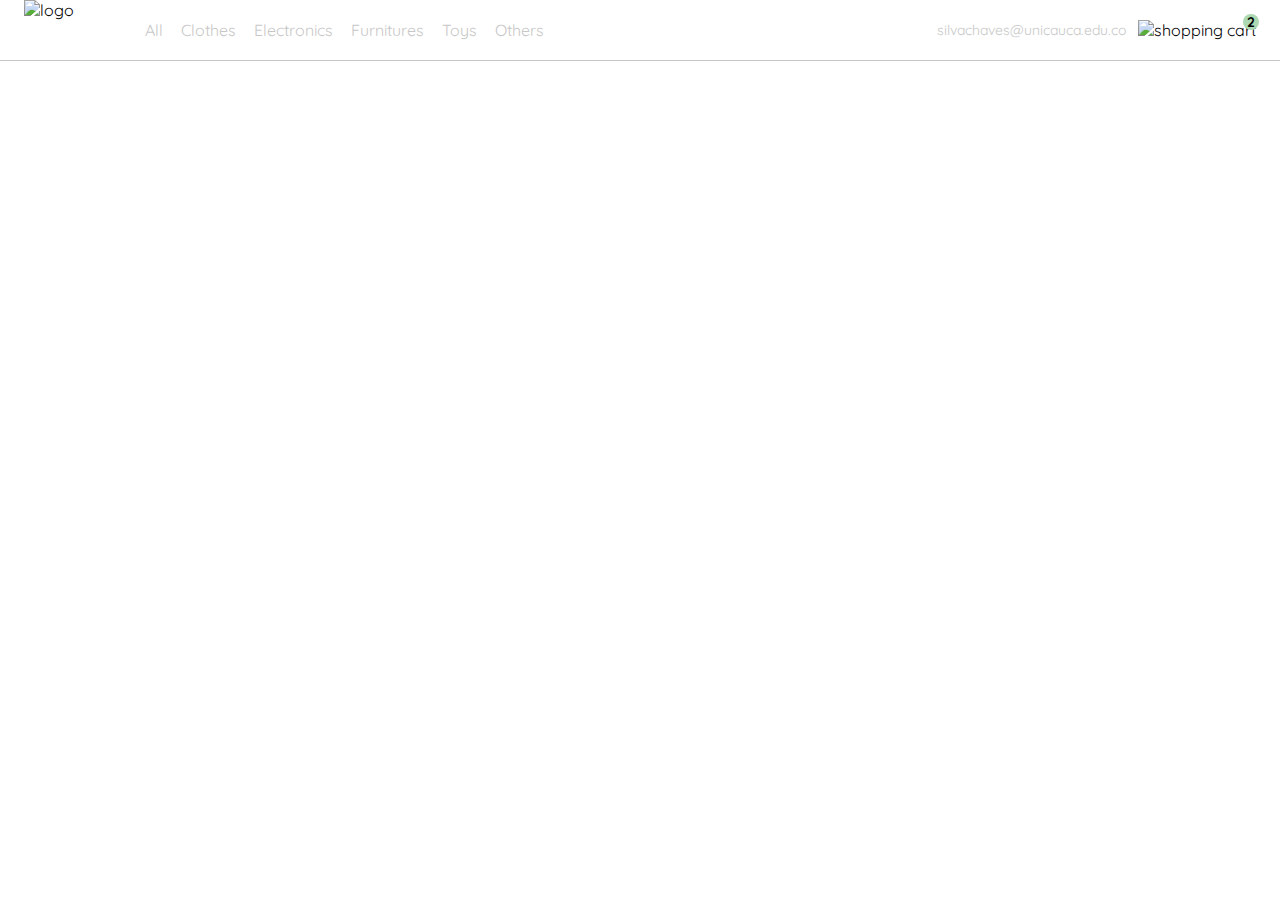
==== index.html @ 95bb93ae "creacionn .gitignore" ====
<!DOCTYPE html>
<html lang="en">
<head>
  <meta charset="UTF-8">
  <meta http-equiv="X-UA-Compatible" content="IE=edge">
  <meta name="viewport" content="width=device-width, initial-scale=1.0">
  <link rel="preconnect" href="https://fonts.googleapis.com">
  <link rel="preconnect" href="https://fonts.gstatic.com" crossorigin>
  <link href="https://fonts.googleapis.com/css2?family=Quicksand:wght@300;500;700&display=swap" rel="stylesheet">
  
  <link rel="stylesheet" href="./styles.css">
  
  <title>TIEMDA VIRTUAL: Don Julio</title>
</head>
<body>
  <nav>
    <img src="./icons/icon_menu.svg" alt="menu" class="menu">

    <div class="navbar-left">
      <img src="./logos/logo_yard_sale.svg" alt="logo" class="logo">

      <ul>
        <li>
          <a href="/">All</a>
        </li>
        <li>
          <a href="/">Clothes</a>
        </li>
        <li>
          <a href="/">Electronics</a>
        </li>
        <li>
          <a href="/">Furnitures</a>
        </li>
        <li>
          <a href="/">Toys</a>
        </li>
        <li>
          <a href="/">Others</a>
        </li>
      </ul>
    </div>

    <div class="navbar-right">
      <ul>
        <li class="navbar-email">silvachaves@unicauca.edu.co</li>
        <li class="navbar-shopping-cart">
          <img src="./icons/icon_shopping_cart.svg" alt="shopping cart">
          <div>2</div>
        </li>
      </ul>
    </div>

    <div class="desktop-menu inactive">
      <ul>
        <li>
          <a href="/" class="title">Mi compra</a>
        </li>
  
        <li>
          <a href="/">Mi cuenta</a>
        </li>
  
        <li>
          <a href="/">Desconectar</a>
        </li>
      </ul>
    </div>
  </nav>
</body>
</html>
---- styles.css ----
:root {
    --white: #ffffff;
    --black: #000000;
    --very-light-pink: #C7C7C7;
    --text-input-field: #F7F7F7;
    --hospital-green: #ACD9B2;
    --sm: 14px;
    --md: 16px;
    --lg: 18px;
  }
body {
    margin: 0;
    font-family: 'Quicksand', sans-serif;
}

/*pasa sacar el escritorio menu*/
.inactive {
    display: none;
}
  
  
nav {
    display: flex;
    justify-content: space-between;
    padding: 0 24px;
    border-bottom: 1px solid var(--very-light-pink);
}
.menu {
    display: none;
}
.logo {
    width: 100px;
}

.navbar-left ul,
.navbar-right ul {
    list-style: none;
    padding: 0;
    margin: 0;
    display: flex;
    align-items: center;
    height: 60px;
}
.navbar-left {
    display: flex;
}
.navbar-left ul {
    margin-left: 12px;
}
.navbar-left ul li a,
.navbar-right ul li a {
    text-decoration: none;
    color: var(--very-light-pink);
    border: 1px solid var(--white);
    padding: 8px;
    border-radius: 8px;
}
.navbar-left ul li a:hover,
.navbar-right ul li a:hover {
    border: 1px solid var(--hospital-green);
    color: var(--hospital-green);
}
.navbar-email {
    color: var(--very-light-pink);
    cursor: pointer;
    font-size: var(--sm);
    margin-right: 12px;
}
.navbar-shopping-cart {
    position: relative;
}
.navbar-shopping-cart div {
    width: 16px;
    height: 16px;
    background-color: var(--hospital-green);
    border-radius: 50%;
    font-size: var(--sm);
    font-weight: bold;
    position: absolute;
    top: -6px;
    right: -3px;
    display: flex;
    justify-content: center;
    align-items: center;
}
  
/*Escritorio menu*/  
/* Para que el escritorio menu este debajo del correo*/  
.desktop-menu {
    position: absolute;
    top: 60px;
    right: 60px;
    background: var(--white);
    width: 100px;
    height: auto;
    border: 1px solid var(--very-light-pink);
    border-radius: 6px;
    padding: 20px 20px 0 20px;
}
.desktop-menu ul {
    list-style: none;
    padding: 0;
    margin: 0;
}
.desktop-menu ul li {
    text-align: end;
}
.desktop-menu ul li:nth-child(1),
.desktop-menu ul li:nth-child(2) {
    font-weight: bold;
}
.desktop-menu ul li:last-child {
    padding-top: 20px;
    border-top: 1px solid var(--very-light-pink);
}
.desktop-menu ul li:last-child a {
    color: var(--hospital-green);
    font-size: var(--sm);
}
.desktop-menu ul li a {
    color: var(--back);
    text-decoration: none;
    margin-bottom: 20px;
    display: inline-block;
}




@media (max-width: 640px) {
    .menu {
      display: block;
    }
    .navbar-left ul {
      display: none;
    }
    .navbar-email {
      display: none;
    }
}
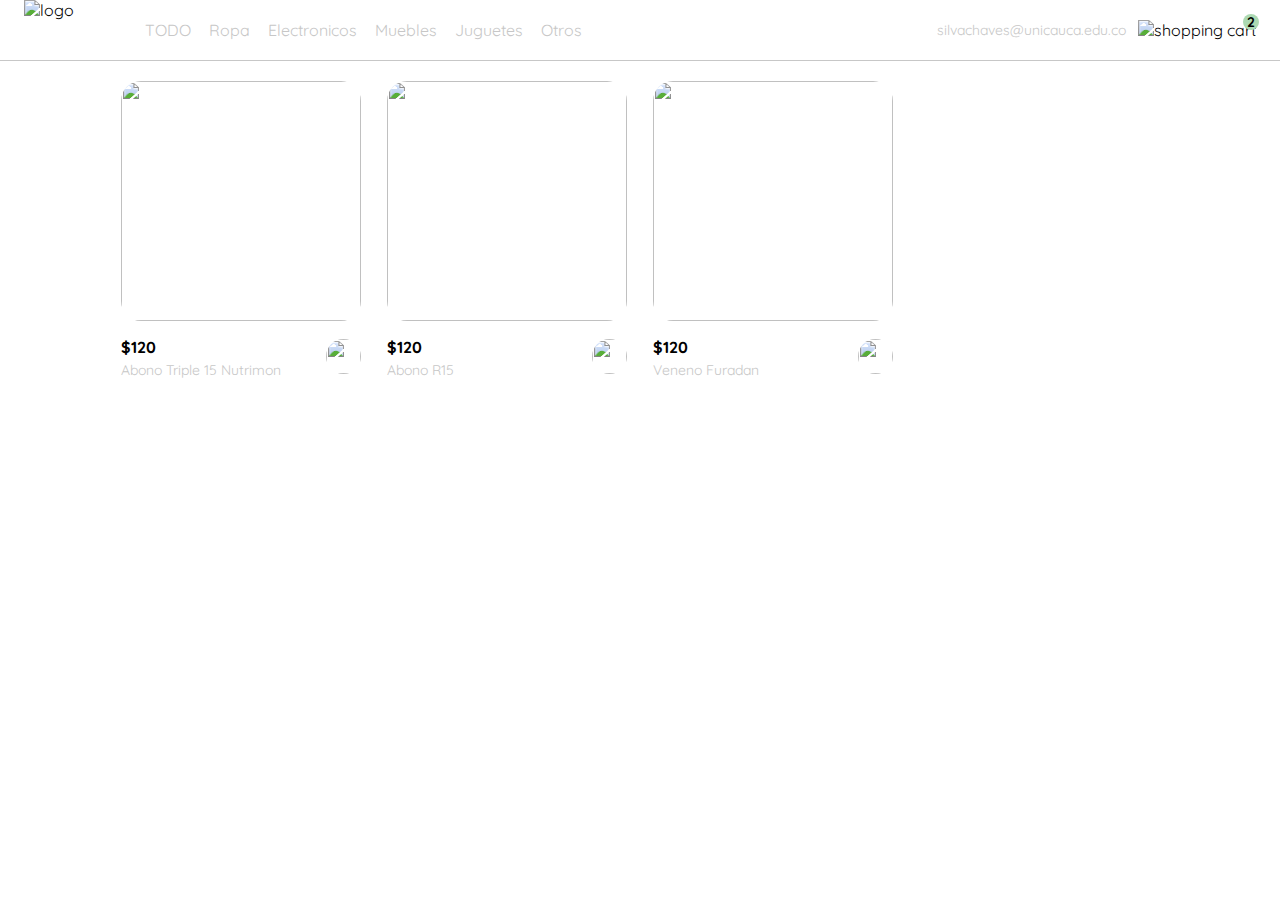
==== commit b0f8872d: "13-12-2023" ====
--- a/index.html
+++ b/index.html
@@ -10,7 +10,7 @@
   
   <link rel="stylesheet" href="./styles.css">
   
-  <title>TIEMDA VIRTUAL: Don Julio</title>
+  <title>TIENDA VIRTUAL: Don Julio</title>
 </head>
 <body>
   <nav>
@@ -21,22 +21,22 @@
 
       <ul>
         <li>
-          <a href="/">All</a>
+          <a href="/">TODO</a>
         </li>
         <li>
-          <a href="/">Clothes</a>
+          <a href="/">Ropa</a>
         </li>
         <li>
-          <a href="/">Electronics</a>
+          <a href="/">Electronicos</a>
         </li>
         <li>
-          <a href="/">Furnitures</a>
+          <a href="/">Muebles</a>
         </li>
         <li>
-          <a href="/">Toys</a>
+          <a href="/">Juguetes</a>
         </li>
         <li>
-          <a href="/">Others</a>
+          <a href="/">Otros</a>
         </li>
       </ul>
     </div>
@@ -66,6 +66,122 @@
         </li>
       </ul>
     </div>
+
+    <!--Etiqueta para mobiles-->
+    <div class="mobile-menu inactive">
+      <ul>
+        <li>
+          <a href="/">CATEGORIAS</a>
+        </li>
+        <li>
+          <a href="/">Todo</a>
+        </li>
+        <li>
+          <a href="/">Ropa</a>
+        </li>
+        <li>
+          <a href="/">Electrodomesticos</a>
+        </li>
+        <li>
+          <a href="/">Muebles</a>
+        </li>
+        <li>
+          <a href="/">Juguetes</a>
+        </li>
+        <li>
+          <a href="/">Otros</a>
+        </li>
+      </ul>
+  
+      <ul>
+        <li>
+          <a href="/">Mis ordenes</a>
+        </li>
+        <li>
+          <a href="/">Mi Cuenta</a>
+        </li>
+      </ul>
+  
+      <ul>
+        <li>
+          <a href="/" class="email">silvachaves@unicauca.edu.co</a>
+        </li>
+        <li>
+          <a href="/" class="Exit">Desconectar</a>
+        </li>
+      </ul>
+    </div>
   </nav>
+  
+  <!--Una etiqueta aside no se coloca dentro del menu-->
+  <aside class="product-detail inactive">
+    <div class="title-container">
+      <img src="./icons/flechita.svg" alt="arrow">
+      <p class="title">Mi Orden</p>
+    </div>
+
+    <div class="my-order-content">
+      <div class="shopping-cart">
+        <figure>
+          <img src="https://images.pexels.com/photos/276517/pexels-photo-276517.jpeg?auto=compress&cs=tinysrgb&dpr=2&h=650&w=940" alt="bike">
+        </figure>
+        <p>Bicicleta</p>
+        <p>$30,00</p>
+        <img src="./icons/icon_close.png" alt="close">
+      </div>
+
+      <div class="shopping-cart">
+        <figure>
+          <img src="https://images.pexels.com/photos/276517/pexels-photo-276517.jpeg?auto=compress&cs=tinysrgb&dpr=2&h=650&w=940" alt="bike">
+        </figure>
+        <p>Bicicleta</p>
+        <p>$30,00</p>
+        <img src="./icons/icon_close.png" alt="close">
+      </div>
+
+      <div class="shopping-cart">
+        <figure>
+          <img src="https://images.pexels.com/photos/276517/pexels-photo-276517.jpeg?auto=compress&cs=tinysrgb&dpr=2&h=650&w=940" alt="bike">
+        </figure>
+        <p>Bicicleta</p>
+        <p>$30,00</p>
+        <img src="./icons/icon_close.png" alt="close">
+      </div>
+
+      <div class="order">
+        <p>
+          <span>Total</span>
+        </p>
+        <p>$560.00</p>
+      </div>
+
+      <button class="primary-button">
+        Verificar
+      </button>
+    </div>
+  </div>
+  </aside>
+
+  <!--Etiquetas para  el menu o pestaña de productos-->
+  <section class="main-container">
+    <div class="cards-container">
+
+      <!--<div class="product-card">
+        <img src="https://images.pexels.com/photos/276517/pexels-photo-276517.jpeg?auto=compress&cs=tinysrgb&dpr=2&h=650&w=940" alt="">
+        <div class="product-info">
+          <div>
+            <p>$120,00</p>
+            <p>Bike</p>
+          </div>
+          <figure>
+            <img src="./icons/bt_add_to_cart.svg" alt="">
+          </figure>
+        </div>
+      </div>-->
+
+    </div>
+  </section>
+
+  <script src="./mains.js"></script>
 </body>
 </html>--- a/styles.css
+++ b/styles.css
@@ -1,3 +1,4 @@
+/* General */
 :root {
     --white: #ffffff;
     --black: #000000;
@@ -12,13 +13,13 @@
     margin: 0;
     font-family: 'Quicksand', sans-serif;
 }
-
-/*pasa sacar el escritorio menu*/
-.inactive {
+/*Desaparece la clase menu*/
+.inactive
+{
     display: none;
 }
   
-  
+ /* Navbar (general) */ 
 nav {
     display: flex;
     justify-content: space-between;
@@ -124,9 +125,162 @@
     display: inline-block;
 }
 
-
-
-
+/*Menu Mobile*/
+.mobile-menu {
+    background-color: var(--white);
+    position: absolute;
+    top: 60px;
+    padding: 24px;
+  }
+  .mobile-menu a {
+    text-decoration: none;
+    color: var(--black);
+    font-weight: bold;
+    /* margin-bottom: 24px; */
+  }
+  .mobile-menu ul {
+    padding: 0;
+    margin: 24px 0 0;
+    list-style: none;
+  }
+  .mobile-menu ul:nth-child(1) {
+    border-bottom: 1px solid var(--very-light-pink);
+  }
+  .mobile-menu ul li {
+    margin-bottom: 24px;
+  }
+  .email {
+    font-size: var(--sm);
+    font-weight: 300 !important;
+  }
+  .sign-out {
+    font-size: var(--sm);
+    color: var(--hospital-green) !important;
+  }
+
+/*Aside Productos y detalles*/
+.product-detail {
+    background-color: var(--white);
+    width: 360px;
+    padding: 0 24px;
+    box-sizing: border-box;
+    position: absolute;
+    right: 0;
+  }
+  .title-container {
+    display: flex;
+  }
+  .title-container img {
+    transform: rotate(180deg);
+    margin-right: 14px;
+  }
+  .title {
+    font-size: var(--lg);
+    font-weight: bold;
+  }
+  .order {
+    display: grid;
+    grid-template-columns: auto 1fr;
+    gap: 16px;
+    align-items: center;
+    background-color: var(--text-input-field);
+    margin-bottom: 24px;
+    border-radius: 8px;
+    padding: 0 24px;
+  }
+  .order p:nth-child(1) {
+    display: flex;
+    flex-direction: column;
+  }
+  .order p span:nth-child(1) {
+    font-size: var(--md);
+    font-weight: bold;
+  }
+  .order p:nth-child(2) {
+    text-align: end;
+    font-weight: bold;
+  }
+  .shopping-cart {
+    display: grid;
+    grid-template-columns: auto 1fr auto auto;
+    gap: 16px;
+    margin-bottom: 24px;
+    align-items: center;
+  }
+  .shopping-cart figure {
+    margin: 0;
+  }
+  .shopping-cart figure img {
+    width: 70px;
+    height: 70px;
+    border-radius: 20px;
+    object-fit: cover;
+  }
+  .shopping-cart p:nth-child(2) {
+    color: var(--very-light-pink);
+  }
+  .shopping-cart p:nth-child(3) {
+    font-size: var(--md);
+    font-weight: bold;
+  }
+  .primary-button {
+    background-color: var(--hospital-green);
+    border-radius: 8px;
+    border: none;
+    color: var(--white);
+    width: 100%;
+    cursor: pointer;
+    font-size: var(--md);
+    font-weight: bold;
+    height: 50px;
+  }
+ 
+/*Lista de Pestañas de productos, en este caso bicicletas*/
+.cards-container {
+    display: grid;
+    grid-template-columns: repeat(auto-fill, 240px);
+    gap: 26px;
+    place-content: center;
+    margin-top: 20px;
+  }
+  .product-card {
+    width: 240px;
+  }
+  .product-card img {
+    width: 240px;
+    height: 240px;
+    border-radius: 20px;
+    object-fit: cover;
+  }
+  .product-info {
+    display: flex;
+    justify-content: space-between;
+    align-items: center;
+    margin-top: 12px;
+  }
+  .product-info figure {
+    margin: 0;
+  }
+  .product-info figure img {
+    width: 35px;
+    height: 35px;
+  }
+  .product-info div p:nth-child(1) {
+    font-weight: bold;
+    font-size: var(--md);
+    margin-top: 0;
+    margin-bottom: 4px;
+  }
+  .product-info div p:nth-child(2) {
+    font-size: var(--sm);
+    margin-top: 0;
+    margin-bottom: 0;
+    color: var(--very-light-pink);
+  }
+
+    
+
+/*Media Query para hacer desaparecer partes de los menus con el tamaño*/
 @media (max-width: 640px) {
     .menu {
       display: block;
@@ -137,5 +291,27 @@
     .navbar-email {
       display: none;
     }
-}
-  +    .desktop-menu{
+      display: none;
+    }
+    .product-detail {
+      width: 100%;
+    }
+    .cards-container {
+      grid-template-columns: repeat(auto-fill, 140px);
+    }
+    .product-card {
+      width: 140px;
+    }
+    .product-card img {
+      width: 140px;
+      height: 140px;
+    }
+}
+
+/*Media query para hacer desaparecer el menu mobile*/
+@media (min-width: 641px) {
+    .mobile-menu{
+     display: none;
+    }
+}
